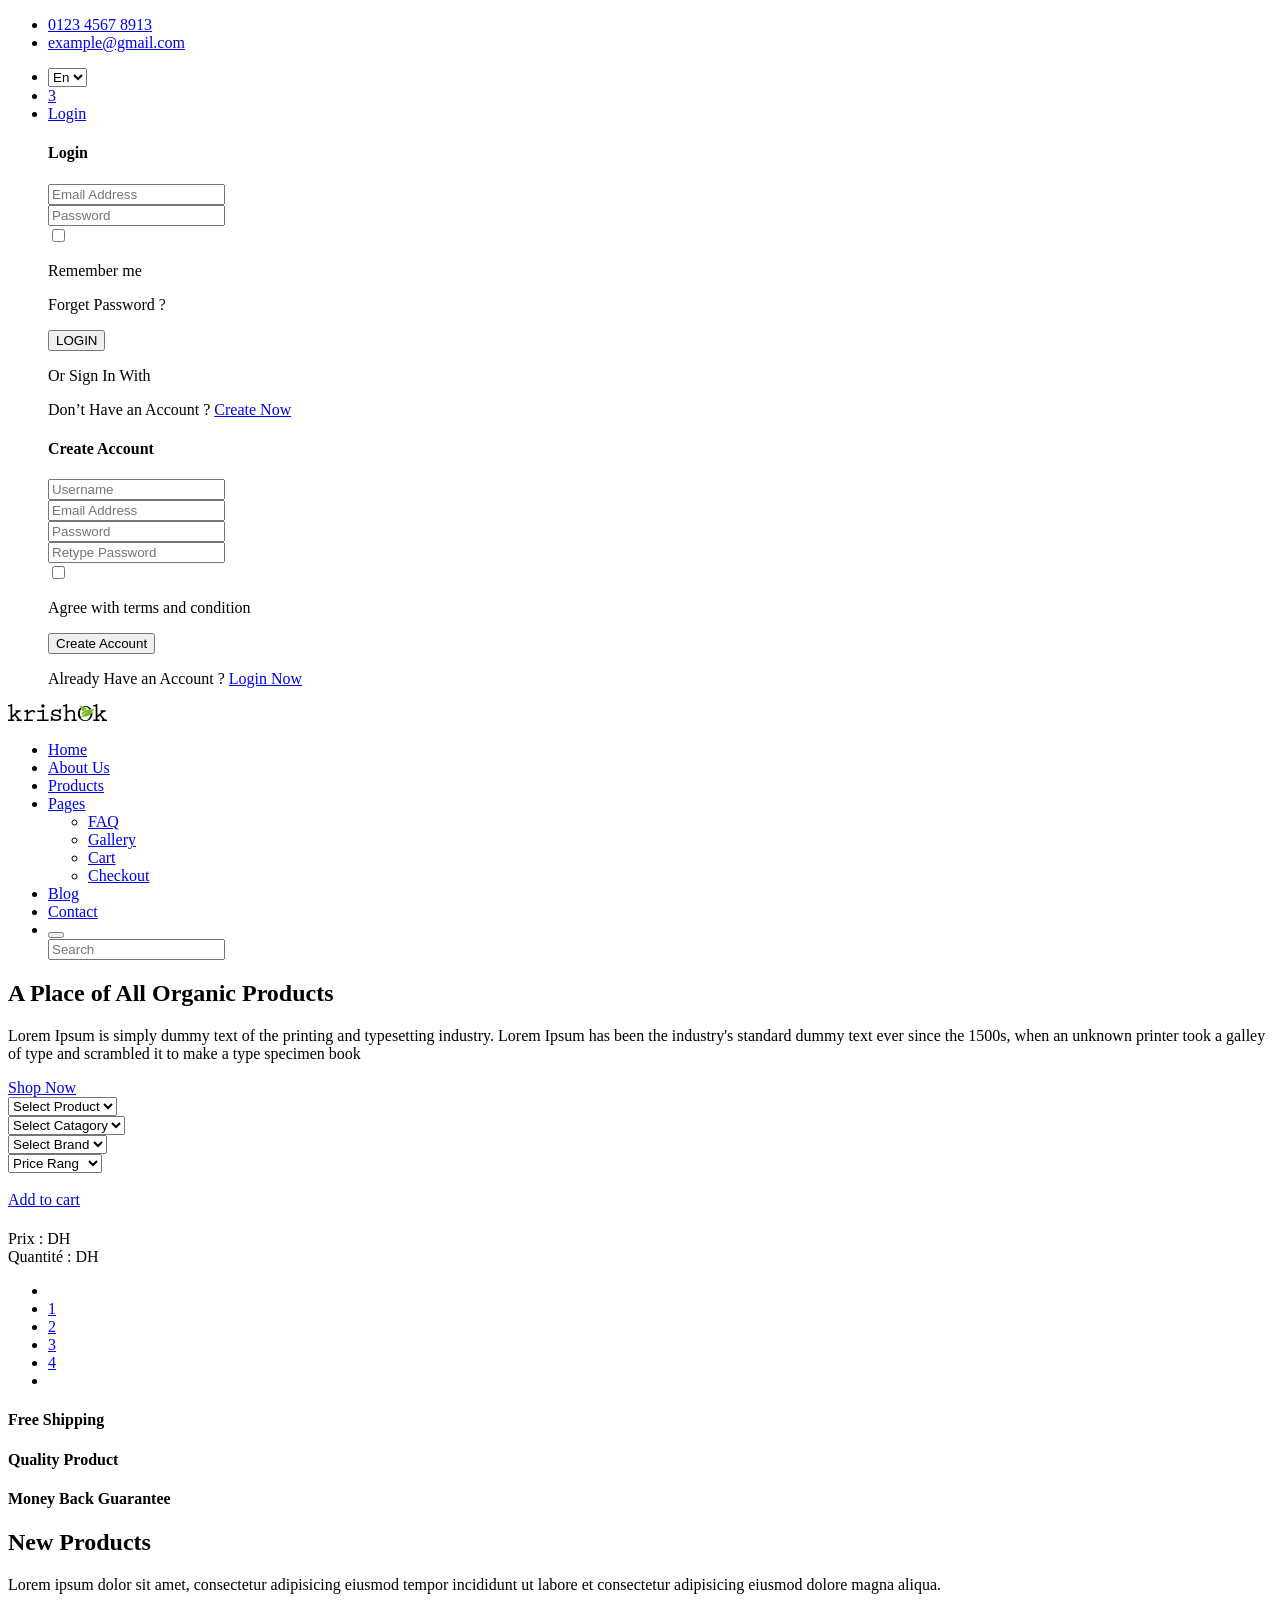
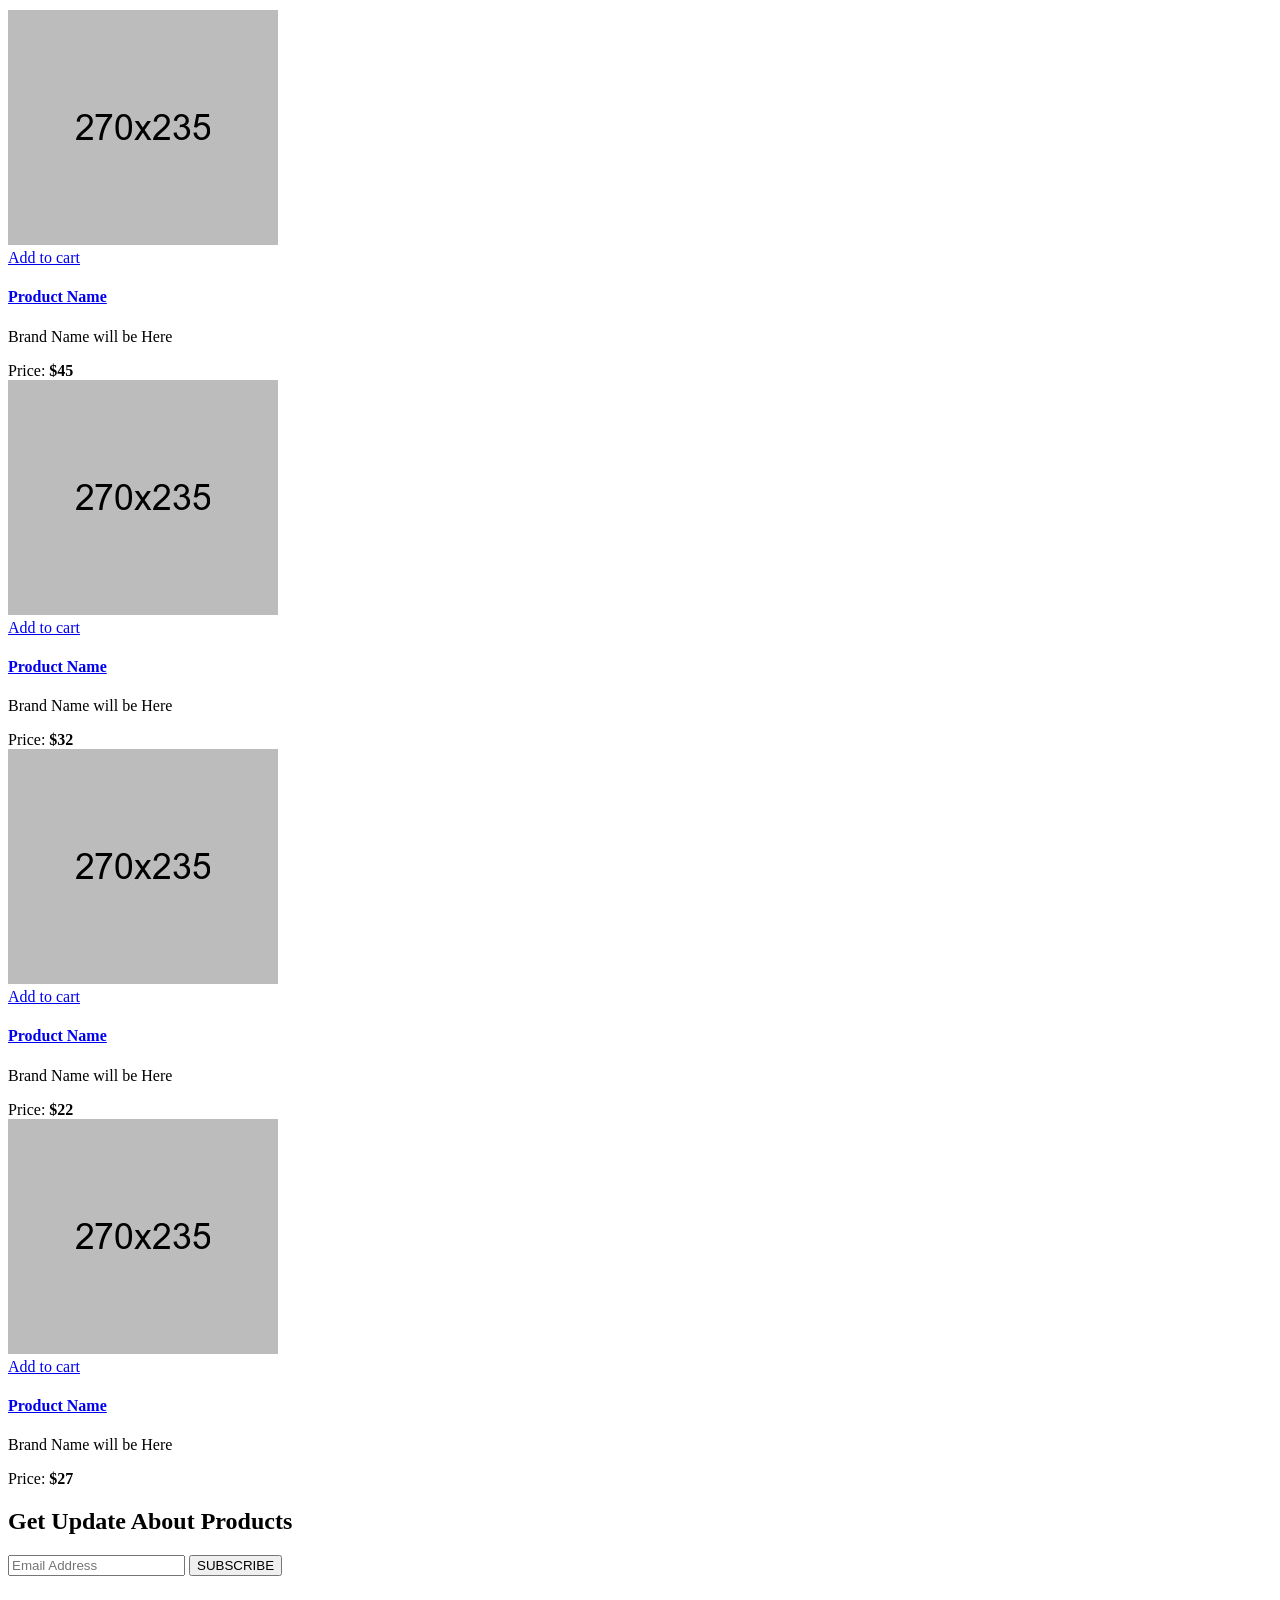
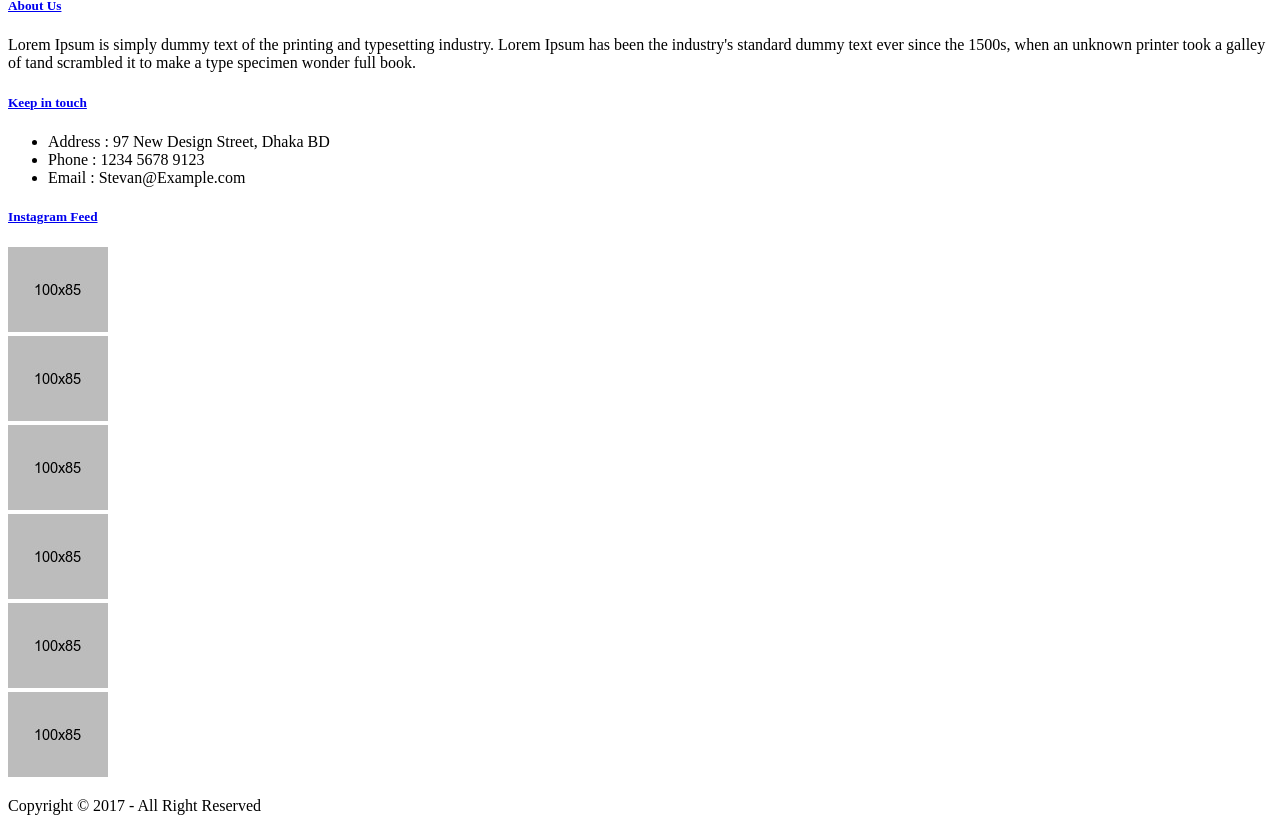
==== visionary-crofting-MVC/src/main/resources/templates/index.html @ e883abea "Afficher tous Les produits" ====
<!DOCTYPE HTML>
<html lang="en-US">
	<head>
		<meta charset="UTF-8">
		<meta http-equiv="X-UA-Compatible" content="IE=edge">
		<meta name="viewport" content="width=device-width, initial-scale=1">
        <!-- Favicon -->
		<link rel="apple-touch-icon" sizes="57x57" href="favicon/apple-icon-57x57.png">
        <link rel="apple-touch-icon" sizes="60x60" href="favicon/apple-icon-60x60.png">
        <link rel="apple-touch-icon" sizes="72x72" href="favicon/apple-icon-72x72.png">
        <link rel="apple-touch-icon" sizes="76x76" href="favicon/apple-icon-76x76.png">
        <link rel="apple-touch-icon" sizes="114x114" href="favicon/apple-icon-114x114.png">
        <link rel="apple-touch-icon" sizes="120x120" href="favicon/apple-icon-120x120.png">
        <link rel="apple-touch-icon" sizes="144x144" href="favicon/apple-icon-144x144.png">
        <link rel="apple-touch-icon" sizes="152x152" href="favicon/apple-icon-152x152.png">
        <link rel="apple-touch-icon" sizes="180x180" href="favicon/apple-icon-180x180.png">
        <link rel="icon" type="image/png" sizes="192x192"  href="favicon/android-icon-192x192.png">
        <link rel="icon" type="image/png" sizes="32x32" href="favicon/favicon-32x32.png">
        <link rel="icon" type="image/png" sizes="96x96" href="favicon/favicon-96x96.png">
        <link rel="icon" type="image/png" sizes="16x16" href="favicon/favicon-16x16.png">
        <link rel="manifest" href="favicon/manifest.json">
        <meta name="msapplication-TileColor" content="#ffffff">
        <meta name="msapplication-TileImage" content="favicon/ms-icon-144x144.png">
        <meta name="theme-color" content="#ffffff">
		<title>Krishok | Products</title>
		<!-- Font Awesome CSS -->
		<link rel="stylesheet" type="text/css" href="assets/css/font-awesome.min.css" media="all" />
		<!-- Bootstrap CSS -->
		<link rel="stylesheet" type="text/css" href="assets/css/bootstrap.min.css" media="all" />
		<!-- slicknav CSS -->
		<link rel="stylesheet" href="assets/css/slicknav.min.css">
		<!-- Owl carousel CSS -->
		<link rel="stylesheet" href="assets/css/owl.carousel.min.css">
		<!-- Lightbox CSS -->
		<link rel="stylesheet" href="assets/css/lightbox.min.css"/>
		<!-- Animate CSS -->
		<link rel="stylesheet" href="assets/css/animate.min.css">
		<!-- Main style CSS -->
		<link rel="stylesheet" type="text/css" href="assets/css/style.css" media="all" />
		<!-- Responsive CSS -->
		<link rel="stylesheet" type="text/css" href="assets/css/responsive.css" media="all" />
	</head>
	<body class="bg-color">
		<!-- Page loader -->
	    <div id="preloader"></div>
		<!-- header area start -->
		<header class="header-area ptb-15">
			<div class="container">
				<div class="row">
					<div class="col-md-7">
					    <div class="header-left-content">
					        <ul>
					            <li><a href="#"><i class="fa fa-phone"></i>0123 4567 8913</a></li>
					            <li><a href="#"><i class="fa fa-envelope"></i>example@gmail.com</a></li>
					        </ul>
					    </div>
					</div>
					<div class="col-md-5">
					    <div class="header-right-content">
					        <ul>
					            <li>
                                    <select>
                                        <option value="En">En</option>
                                        <option value="Bd">Bd</option>
                                    </select>
                                </li>
								<li><a href="#" class="krishok-cart"><i class="fa fa-shopping-cart"></i> <span>3</span></a></li>
					            <li><a href="#" class="popup-show">Login</a>
					                <div class="login-popup login-form contact-form">
                                        <h4>Login</h4>
                                        <form action="#">
                                            <div class="row">
                                                <div class="col-sm-12">
                                                    <div class="contact-container">
                                                        <input type="email" placeholder="Email Address">
											            <i class="fa fa-envelope"></i>
                                                    </div>
                                                </div>
                                                <div class="col-sm-12 mb-15">
                                                    <div class="contact-container">
                                                        <input type="password" placeholder="Password">
											            <i class="fa fa-eye"></i>
                                                    </div>
                                                </div>
                                                <div class="col-sm-6 text-left mb-15">
                                                    <input type="checkbox">
                                                    <p>Remember me</p>
                                                </div>
                                                <div class="col-sm-6 text-right mb-15">
                                                    <div class="popup-light">
                                                        <p>Forget Password ?</p>
                                                    </div>
                                                </div>
                                                <div class="col-sm-12 mb-30">
                                                    <button class="krishok-btn">LOGIN</button>
                                                </div>
                                                <div class="col-sm-12 mb-15">
                                                    <div class="sign-with">
                                                        <p>Or Sign In With</p>
                                                    </div>
                                                </div>
                                                <div class="col-sm-12">
                                                    <a href="#" class="login-with"><i class="fa fa-facebook"></i></a>
                                                    <a href="#" class="login-with"><i class="fa fa-twitter"></i></a>
                                                </div>
                                                <div class="col-sm-12 mt-30">
                                                    <p>Don’t Have an Account ? <a href="#" class="registration-form-show">Create Now</a></p>
                                                </div>
                                            </div>
                                        </form>
					                    <div class="popup-close"><i class="fa fa-close"></i></div>
					                </div>
					                <div class="login-popup registration-form contact-form">
                                        <h4>Create Account</h4>
                                        <form action="#">
                                            <div class="row">
                                                <div class="col-sm-12">
                                                    <div class="contact-container">
                                                        <input type="text" placeholder="Username">
											            <i class="fa fa-user"></i>
                                                    </div>
                                                </div>
                                                <div class="col-sm-12">
                                                    <div class="contact-container">
                                                        <input type="email" placeholder="Email Address">
											            <i class="fa fa-envelope"></i>
                                                    </div>
                                                </div>
                                                <div class="col-sm-12">
                                                    <div class="contact-container">
                                                        <input type="password" placeholder="Password">
											            <i class="fa fa-eye"></i>
                                                    </div>
                                                </div>
                                                <div class="col-sm-12 mb-15">
                                                    <input type="password" placeholder="Retype Password">
                                                </div>
                                                <div class="col-sm-12 text-left mb-15">
                                                    <input type="checkbox">
                                                    <p>Agree with <span>terms and condition</span></p>
                                                </div>
                                                <div class="col-sm-12 mb-20">
                                                    <button class="krishok-btn">Create Account</button>
                                                </div>
                                                <div class="col-sm-12">
                                                    <p>Already Have an Account ?  <a href="#" class="login-form-show">Login Now</a></p>
                                                </div>
                                            </div>
                                        </form>
					                    <div class="popup-close"><i class="fa fa-close"></i></div>
					                </div>
					            </li>
					        </ul>
					    </div>
					</div>
				</div>
			</div>
		</header><!-- header area end -->
		<!-- menu area start -->
		<div class="menubar">
			<div class="container">
				<div class="row">
					<div class="col-md-2 col-sm-6">
						<div class="logo">
							<a href="index.html"><img src="../static/assets/img/logo.png" alt="logo"></a>
						</div>
					</div>
					<div class="col-md-10 col-sm-6">
						<div class="responsive-menu"></div>
					    <div class="mainmenu">
                            <ul id="primary-menu">
                                <li><a href="index.html">Home</a></li>
                                <li><a href="about-us.html">About Us</a></li>
                                <li class="active"><a href="products.html">Products</a></li>
                                <li><a href="#">Pages <i class="fa fa-angle-down"></i></a>
									<ul>
										<li><a href="faq.html">FAQ</a></li>
										<li><a href="gallery.html">Gallery</a></li>
										<li><a href="cart.html">Cart</a></li>
										<li><a href="checkout.html">Checkout</a></li>
									</ul>
								</li>
                                <li><a href="blog.html">Blog</a></li>
                                <li><a href="contact-us.html">Contact</a></li>
                                <li>
                                    <button type="submit" class="toggle-pade">
                                        <i class="fa fa-search"></i>
                                    </button>
                                    <form class="navbar-form form-box" role="search">
                                        <input type="text" placeholder="Search">
                                    </form>
                                </li>
                            </ul>
					    </div>
					</div>
				</div>
			</div>
		</div><!-- menu area end -->
		<!-- hero area start -->
		<section class="theme2 hero-area ptb-80">
			<div class="container">
				<div class="row">
                    <div class="col-lg-8 offset-lg-2">
                        <div class="hero-area-content">
                            <h1>A Place of All Organic Products</h1>
                            <p>Lorem Ipsum is simply dummy text of the printing and typesetting industry. Lorem Ipsum has been the industry's standard dummy text ever since the 1500s, when an unknown printer took a galley of type and scrambled it to make a type specimen book</p>
                            <a href="#" class="krishok-btn">Shop Now <i class="fa fa-shopping-cart"></i></a>
                        </div>
                    </div>
				</div>
			</div>
		</section><!-- hero area end -->
		<!-- all product area start -->
		<section class="all-product ptb-80">
			<div class="container">
				<div class="row">
					<div class="col-lg-3 col-sm-6">
                        <div class="product-dropdown max-width-360">
                            <div class="dropdowns-select">
                                <select>
                                    <option value="Product">Select Product</option>
                                </select>
                            </div>
                        </div>
					</div>
					<div class="col-lg-3 col-sm-6">
                        <div class="product-dropdown max-width-360">
                            <div class="dropdowns-select">
                                <select>
                                    <option value="Catagory">Select Catagory</option>
                                </select>
                            </div>
                        </div>
					</div>
					<div class="col-lg-3 col-sm-6">
                        <div class="product-dropdown max-width-360">
                            <div class="dropdowns-select">
                                <select>
                                    <option value="Brand">Select Brand</option>
                                </select>
                            </div>
                        </div>
					</div>
					<div class="col-lg-3 col-sm-6">
                        <div class="product-dropdown max-width-360">
                            <div class="dropdowns-select">
                                <select>
                                    <option value="Price">Price Rang</option>
                                    <option value="Price1">$120 - $150</option>
                                    <option value="Price2">$200 - $280</option>
                                    <option value="Price3">$70 - $190</option>
                                </select>
                            </div>
                        </div>
					</div>
				</div>
				<!--<tr th:each="p : ${produits}">
					<td th:text="${p.getId()}"></td>
					<td th:text="${p.getNom()}"></td>
					<td th:text="${p.getDescription()}"></td>
					<td th:text="${p.getPrix_initial()}"></td>
					<td th:text="${p.getQuantity()}"></td>
				</tr>-->
				<div  class="container">
					<div th:each="p : ${produits}" class="">
						<div class="col-lg-3 col-md-4 col-sm-6">
							<div class="single-product max-width-360">
								<div class="single-product-img">
									<div class="product-img">
										<img src="assets/img/main-product/1.jpg" alt="">
										<div class="product-img-overlay">
											<a href="#" class="krishok-btn">Add to cart <i class="fa fa-shopping-cart"></i></a>
										</div>
									</div>
								</div>
								<div class="product-details">
									<div class="product-info">
										<a href="product-details.html"><h4 th:text="${p.getNom()}"></h4></a>
										<p th:text="${p.getDescription()}"></p>
										<span class="price">Prix : <strong th:text="${p.getPrix_initial()}"></strong>DH</span>
										<br>
										<span class="price">Quantité : <strong th:text="${p.getQuantity()}"></strong>DH</span>
									</div>
									<div class="product-icon">
										<a href="#"><i class="fa fa-heart"></i></a>
										<a href="#"><i class="fa fa-share-alt"></i></a>
									</div>
								</div>
							</div>
						</div>
					</div>

				</div>
				<div class="row">
				<div class="col-md-12">
					<ul class="pagination">
						<li><a href="#"><i class="fa fa-angle-left"></i></a></li>
						<li><a href="#">1</a></li>
						<li class="active"><a href="#">2</a></li>
						<li><a href="#">3</a></li>
						<li><a href="#">4</a></li>
						<li><a href="#"><i class="fa fa-angle-right"></i></a></li>
					</ul>
				</div>
			</div>
				<div class="row">
					<div class="col-md-4">
						<div class="product-tab">
							<i class="fa fa-shopping-cart"></i>
							<h4>Free Shipping</h4>
						</div>
					</div>
					<div class="col-md-4">
						<div class="product-tab product-tab-2">
							<i class="fa fa-thermometer-quarter"></i>
							<h4>Quality Product</h4>
						</div>
					</div>
					<div class="col-md-4">
						<div class="product-tab product-tab-3">
							<i class="fa fa-thumbs-up"></i>
							<h4>Money Back Guarantee</h4>
						</div>
					</div>
				</div>
				<div class="row">
					<div class="col-lg-12">
						<div class="sec-title pt-75">
							<h2>New Products</h2>
							<p>Lorem ipsum dolor sit amet, consectetur adipisicing eiusmod tempor incididunt ut labore et  consectetur adipisicing eiusmod dolore magna aliqua. </p>
						</div>
					</div>
				</div>
				<div class="row">
					<div class="col-lg-3 col-sm-6">
						<div class="single-product max-width-360">
							<div class="single-product-img">
								<div class="product-img">
									<img src="../static/assets/img/main-product/1.jpg" alt="">
									<div class="product-img-overlay">
										<a href="#" class="krishok-btn">Add to cart <i class="fa fa-shopping-cart"></i></a>
									</div>
								</div>
							</div>
							<div class="product-details">
								<div class="product-info">
									<a href="product-details.html"><h4>Product Name</h4></a>
									<p>Brand Name will be Here</p>
									<span class="price">Price: <strong>$45</strong></span>
								</div>
								<div class="product-icon">
									<a href="#"><i class="fa fa-heart"></i></a>
									<a href="#"><i class="fa fa-share-alt"></i></a>
								</div>
							</div>
						</div>
					</div>
					<div class="col-lg-3 col-sm-6">
						<div class="single-product max-width-360">
							<div class="single-product-img">
								<div class="product-img">
									<img src="../static/assets/img/main-product/2.jpg" alt="">
									<div class="product-img-overlay">
										<a href="#" class="krishok-btn">Add to cart <i class="fa fa-shopping-cart"></i></a>
									</div>
								</div>
							</div>
							<div class="product-details">
								<div class="product-info">
									<a href="product-details.html"><h4>Product Name</h4></a>
									<p>Brand Name will be Here</p>
									<span class="price">Price: <strong>$32</strong></span>
								</div>
								<div class="product-icon">
									<a href="#"><i class="fa fa-heart"></i></a>
									<a href="#"><i class="fa fa-share-alt"></i></a>
								</div>
							</div>
						</div>
					</div>
					<div class="col-lg-3 col-sm-6">
						<div class="single-product max-width-360">
							<div class="single-product-img">
								<div class="product-img">
									<img src="../static/assets/img/main-product/3.jpg" alt="">
									<div class="product-img-overlay">
										<a href="#" class="krishok-btn">Add to cart <i class="fa fa-shopping-cart"></i></a>
									</div>
								</div>
							</div>
							<div class="product-details">
								<div class="product-info">
									<a href="product-details.html"><h4>Product Name</h4></a>
									<p>Brand Name will be Here</p>
									<span class="price">Price: <strong>$22</strong></span>
								</div>
								<div class="product-icon">
									<a href="#"><i class="fa fa-heart"></i></a>
									<a href="#"><i class="fa fa-share-alt"></i></a>
								</div>
							</div>
						</div>
					</div>
					<div class="col-lg-3 col-sm-6">
						<div class="single-product max-width-360">
							<div class="single-product-img">
								<div class="product-img">
									<img src="../static/assets/img/main-product/4.jpg" alt="">
									<div class="product-img-overlay">
										<a href="#" class="krishok-btn">Add to cart <i class="fa fa-shopping-cart"></i></a>
									</div>
								</div>
							</div>
							<div class="product-details">
								<div class="product-info">
									<a href="product-details.html"><h4>Product Name</h4></a>
									<p>Brand Name will be Here</p>
									<span class="price">Price: <strong>$27</strong></span>
								</div>
								<div class="product-icon">
									<a href="#"><i class="fa fa-heart"></i></a>
									<a href="#"><i class="fa fa-share-alt"></i></a>
								</div>
							</div>
						</div>
					</div>
				</div>
			</div>
		</section><!-- all product area end -->
		<!-- get quote area start -->
		<section class="get-quote ptb-50">
			<div class="container">
				<div class="row">
                    <div class="col-lg-12">
                        <h2>Get Update About Products</h2>
                        <form action="#">
                            <input type="text" placeholder="Email Address">
                            <button type="submit">SUBSCRIBE</button>
                        </form>
                    </div>
				</div>
			</div>
		</section><!-- get quote area end -->
		<!-- footer area start -->
		<footer class="site-footer pt-75">
			<div class="container">
				<div class="row">
                    <div class="col-lg-5">
                        <div class="widget">
                            <h5 class="widget-title"><a href="#">About Us</a></h5>
                            <p>Lorem Ipsum is simply dummy text of the printing and typesetting industry. Lorem Ipsum has been the industry's standard dummy text ever since the 1500s, when an unknown printer took a galley of tand scrambled it to make a type specimen wonder full book. </p>
                            <div class="widget-icon">
                                <a href="#"><i class="fa fa-facebook"></i></a>
                                <a href="#"><i class="fa fa-twitter"></i></a>
                                <a href="#"><i class="fa fa-pinterest"></i></a>
                                <a href="#"><i class="fa fa-linkedin"></i></a>
                            </div>
                        </div>
                    </div>
                    <div class="col-lg-4 col-sm-6">
                        <div class="widget">
                            <h5 class="widget-title"><a href="#">Keep in touch</a></h5>
                            <ul>
                                <li>Address : 97 New Design Street, Dhaka BD</li>
                                <li>Phone : 1234 5678 9123  </li>
                                <li>Email : Stevan@Example.com</li>
                            </ul>
                        </div>
                    </div>
                    <div class="col-lg-3 col-sm-6">
                        <div class="widget">
                            <h5 class="widget-title"><a href="#">Instagram Feed</a></h5>
                            <div class="img-gallery">
                                <div class="single-img-gallery">
                                    <a href="#"><img src="../static/assets/img/widget/widget1.jpg" alt=""></a>
                                </div>
                                <div class="single-img-gallery">
                                    <a href="#"><img src="../static/assets/img/widget/widget2.jpg" alt=""></a>
                                </div>
                                <div class="single-img-gallery">
                                    <a href="#"><img src="../static/assets/img/widget/widget3.jpg" alt=""></a>
                                </div>
                                <div class="single-img-gallery">
                                    <a href="#"><img src="../static/assets/img/widget/widget4.jpg" alt=""></a>
                                </div>
                                <div class="single-img-gallery">
                                    <a href="#"><img src="../static/assets/img/widget/widget5.jpg" alt=""></a>
                                </div>
                                <div class="single-img-gallery">
                                    <a href="#"><img src="../static/assets/img/widget/widget6.jpg" alt=""></a>
                                </div>
                            </div>
                        </div>
                    </div>
				</div>
			</div>
			<div class="footer-bottom-bg ptb-20">
                <div class="container">
                    <div class="row">
                        <div class="col-12">
                            <div class="footer-bottom">
                                <p>Copyright © 2017 - All Right Reserved</p>
                            </div>
                        </div>
                    </div>
                </div>
			</div>
		</footer><!-- footer area end -->
		<!-- jquery main JS -->
		<script src="assets/js/jquery.min.js"></script>
		<!-- Poppers JS -->
		<script src="assets/js/popper.min.js"></script>
		<!-- Bootstrap JS -->
		<script src="assets/js/bootstrap.min.js"></script>
		<!-- slicknav JS -->
		<script src="assets/js/jquery.slicknav.min.js"></script>
		<!-- owl carousel JS -->
		<script src="assets/js/owl.carousel.min.js"></script>
		<!-- Isotope JS -->
		<script src="assets/js/isotope-3.0.4.min.js"></script>
		<!-- Bx slider JS -->
		<script src="assets/js/jquery.bxslider.min.js"></script>
		<!-- lightbox JS -->
		<script src="assets/js/lightbox.min.js"></script>
		<!-- Wow JS -->
		<script src="assets/js/wow-1.3.0.min.js"></script>
        <!-- Google map api -->
        <script src="https://maps.googleapis.com/maps/api/js?key=AIzaSyCXNQbOV3ZGoxAQ_H2FtRAS_i9yOdZFfBo&region=GB"></script>
		<!-- Imagezoom JS -->
		<script src="assets/js/jquery.imagezoom.js"></script>
		<!-- main JS -->
		<script src="assets/js/main.js"></script>
	</body>
</html>
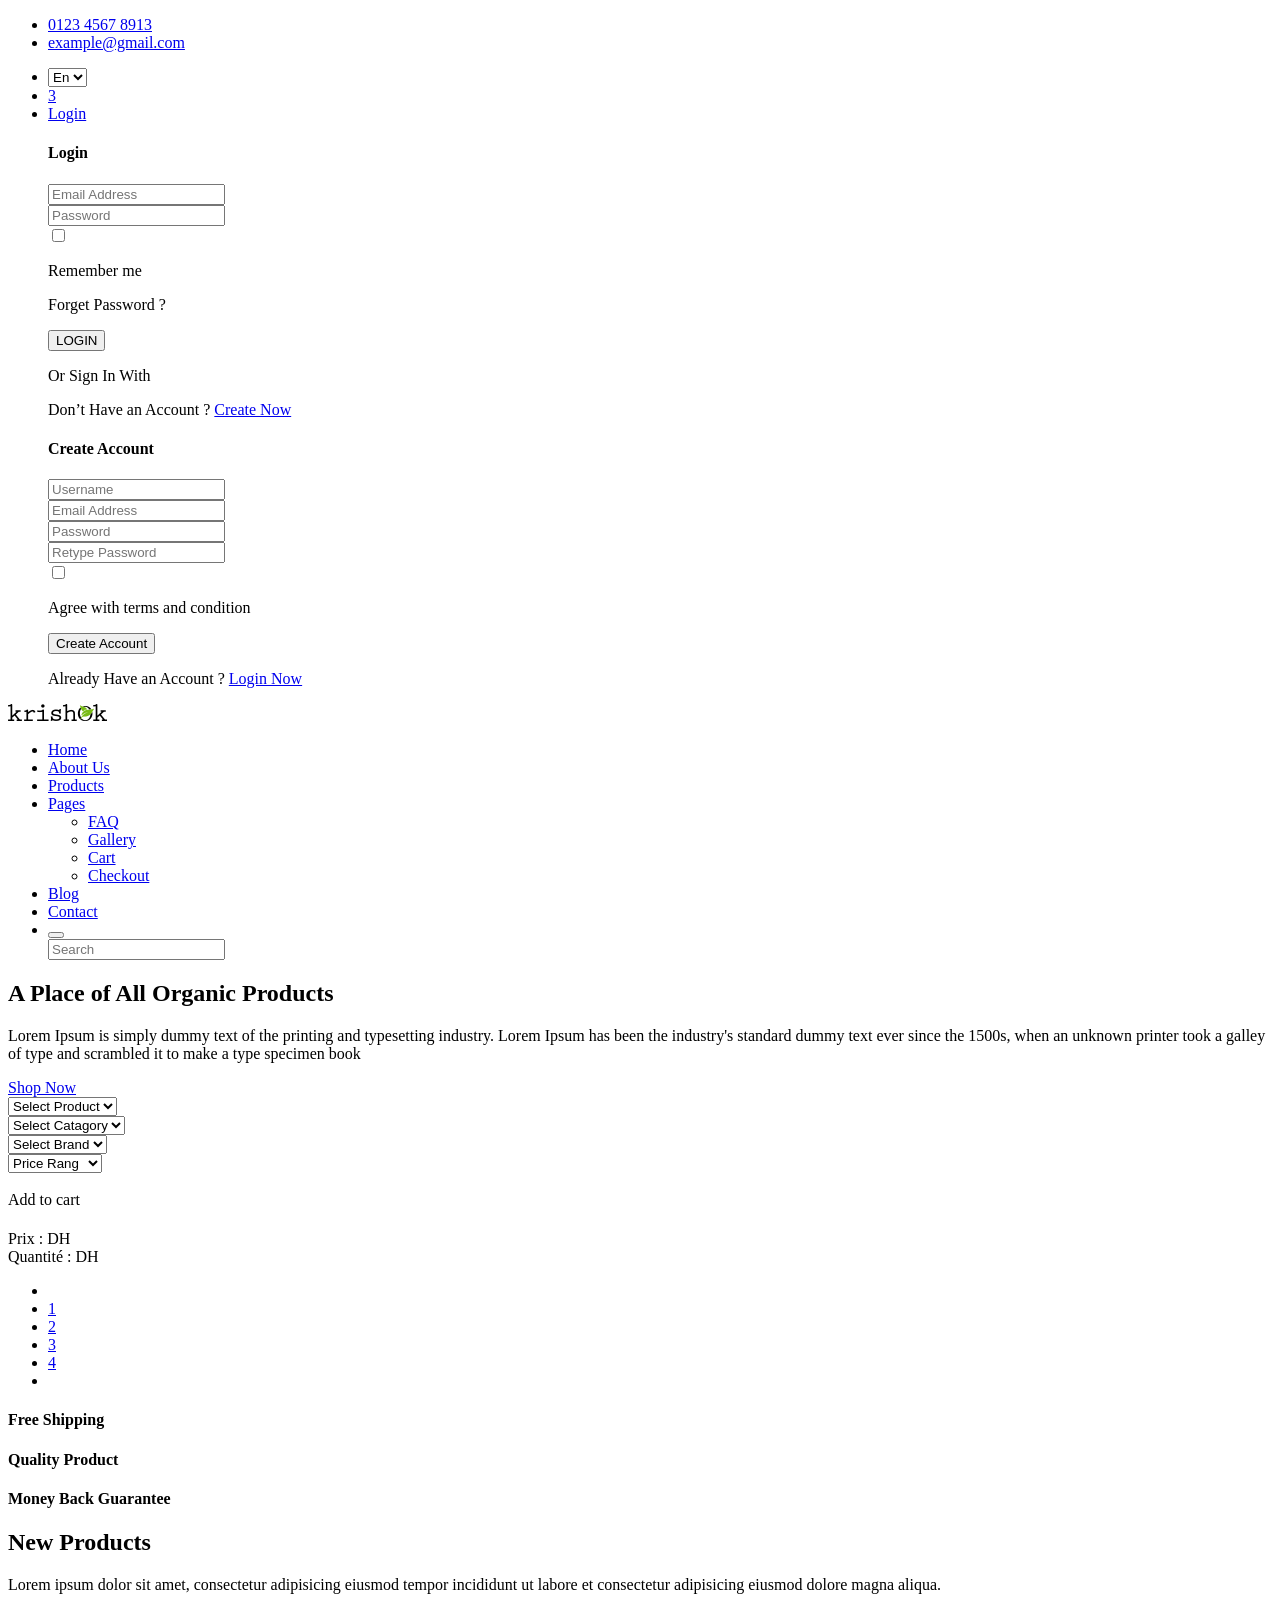
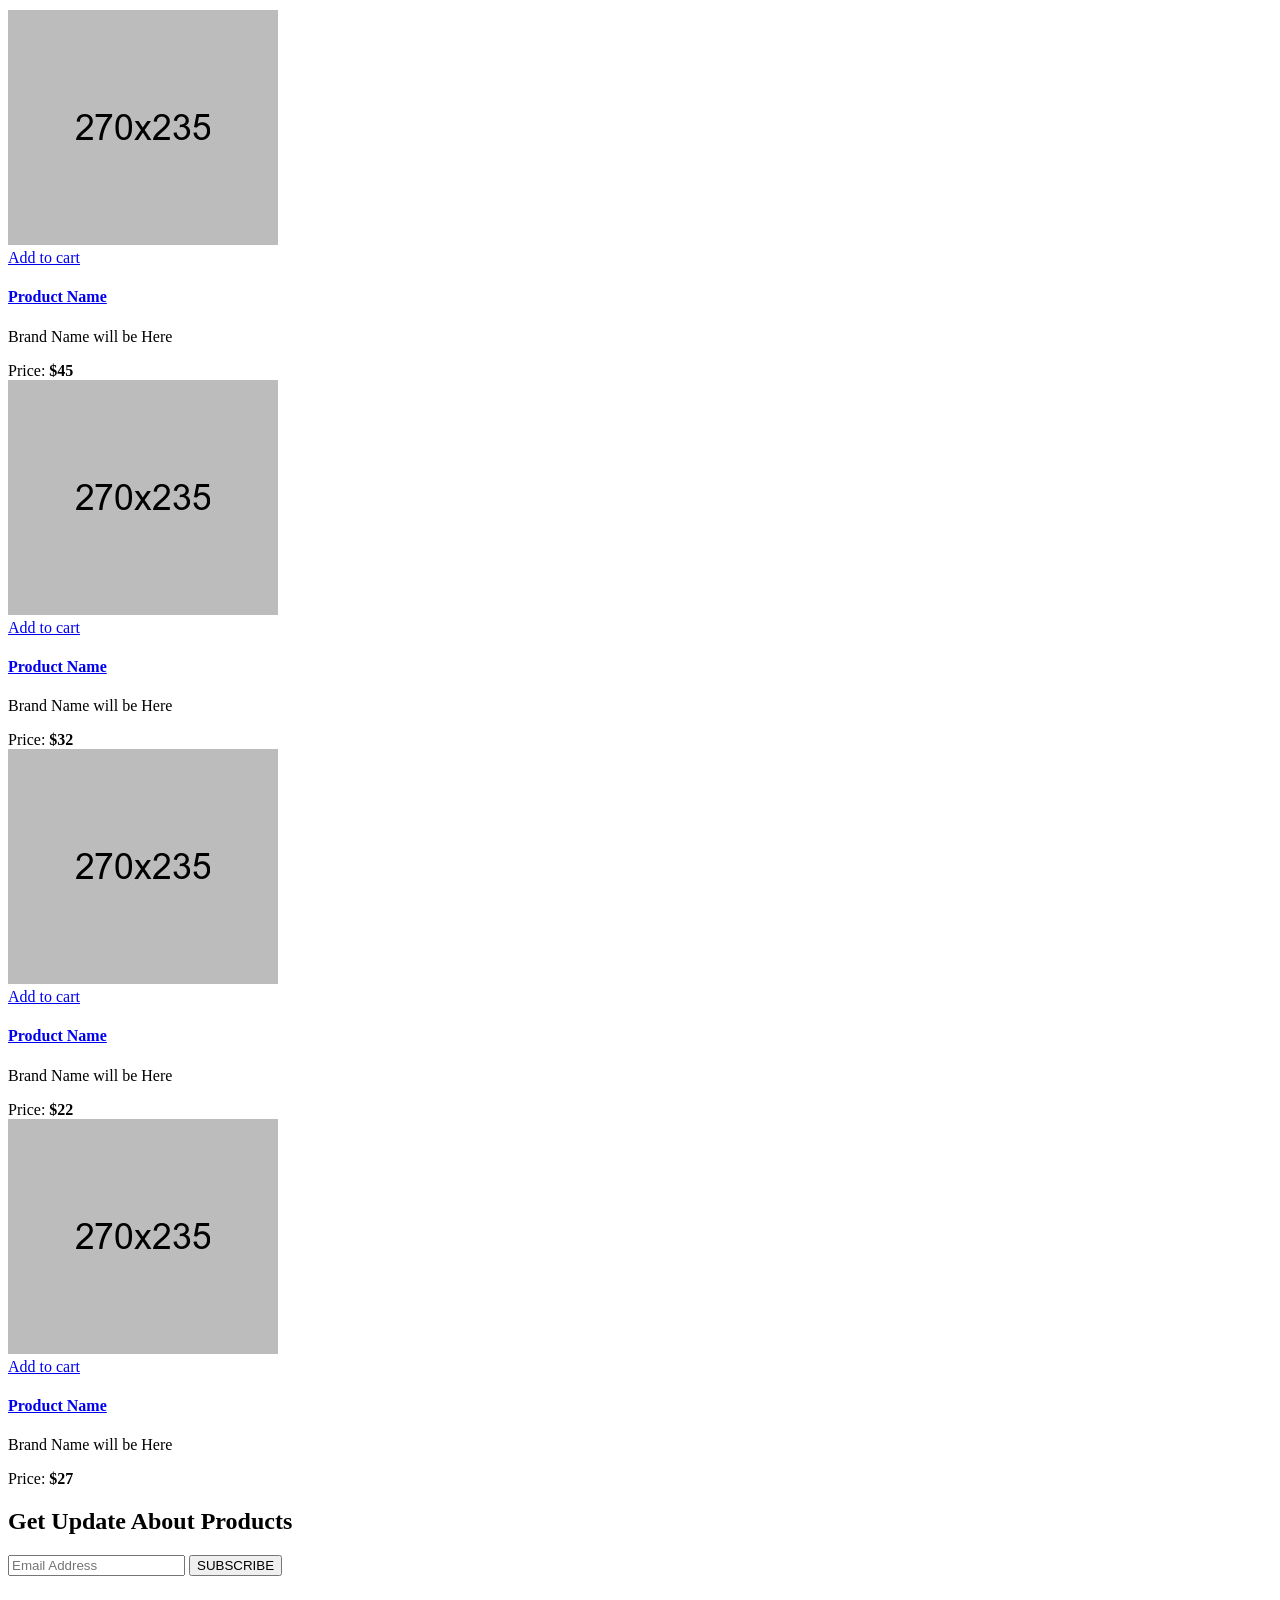
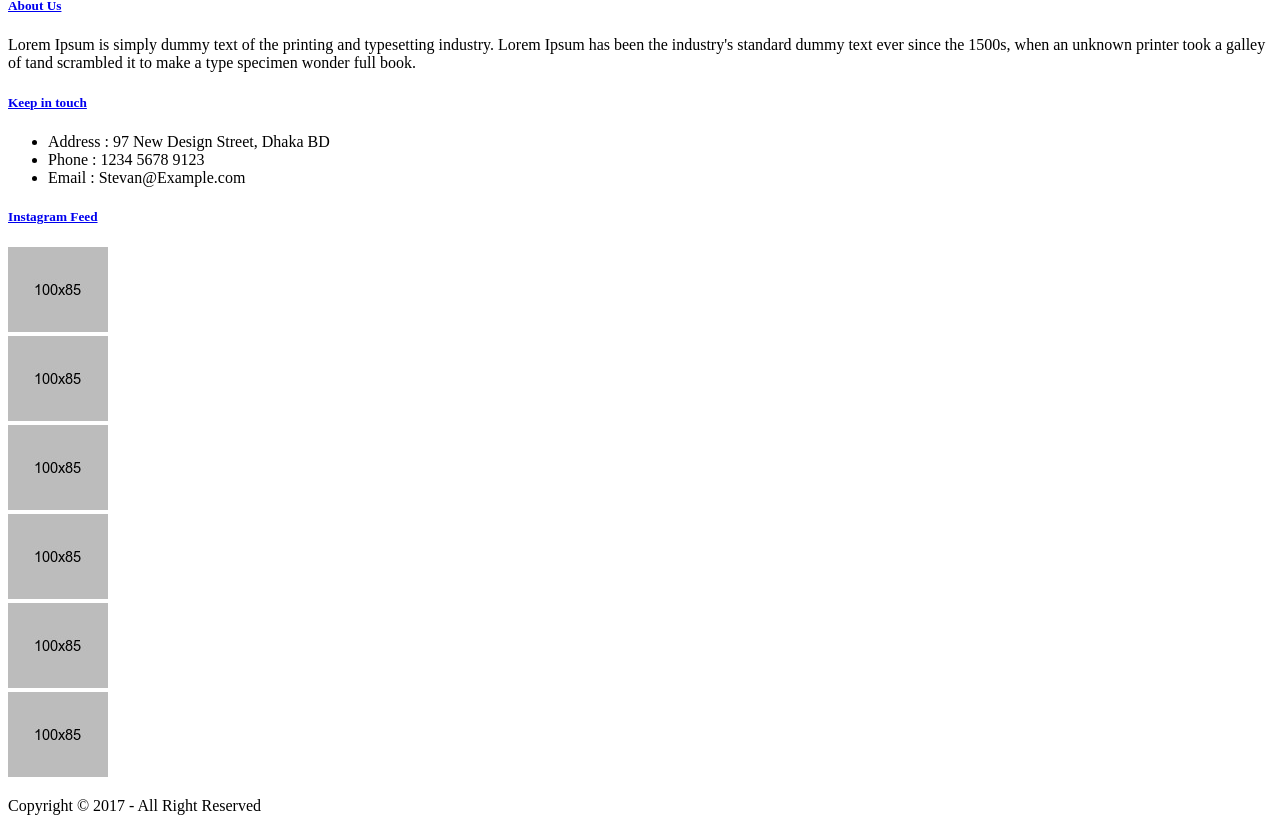
==== commit bdb23352: "Create product details view" ====
--- a/visionary-crofting-MVC/src/main/resources/templates/index.html
+++ b/visionary-crofting-MVC/src/main/resources/templates/index.html
@@ -254,13 +254,6 @@
                         </div>
 					</div>
 				</div>
-				<!--<tr th:each="p : ${produits}">
-					<td th:text="${p.getId()}"></td>
-					<td th:text="${p.getNom()}"></td>
-					<td th:text="${p.getDescription()}"></td>
-					<td th:text="${p.getPrix_initial()}"></td>
-					<td th:text="${p.getQuantity()}"></td>
-				</tr>-->
 				<div  class="container">
 					<div th:each="p : ${produits}" class="">
 						<div class="col-lg-3 col-md-4 col-sm-6">
@@ -269,13 +262,13 @@
 									<div class="product-img">
 										<img src="assets/img/main-product/1.jpg" alt="">
 										<div class="product-img-overlay">
-											<a href="#" class="krishok-btn">Add to cart <i class="fa fa-shopping-cart"></i></a>
+											<a th:href="@{/commandeItems/}" class="krishok-btn">Add to cart <i class="fa fa-shopping-cart"></i></a>
 										</div>
 									</div>
 								</div>
 								<div class="product-details">
 									<div class="product-info">
-										<a href="product-details.html"><h4 th:text="${p.getNom()}"></h4></a>
+										<a th:href="@{/produits/{id}(id=${p.getId()})}"><h4 th:text="${p.getNom()}"></h4></a>
 										<p th:text="${p.getDescription()}"></p>
 										<span class="price">Prix : <strong th:text="${p.getPrix_initial()}"></strong>DH</span>
 										<br>
